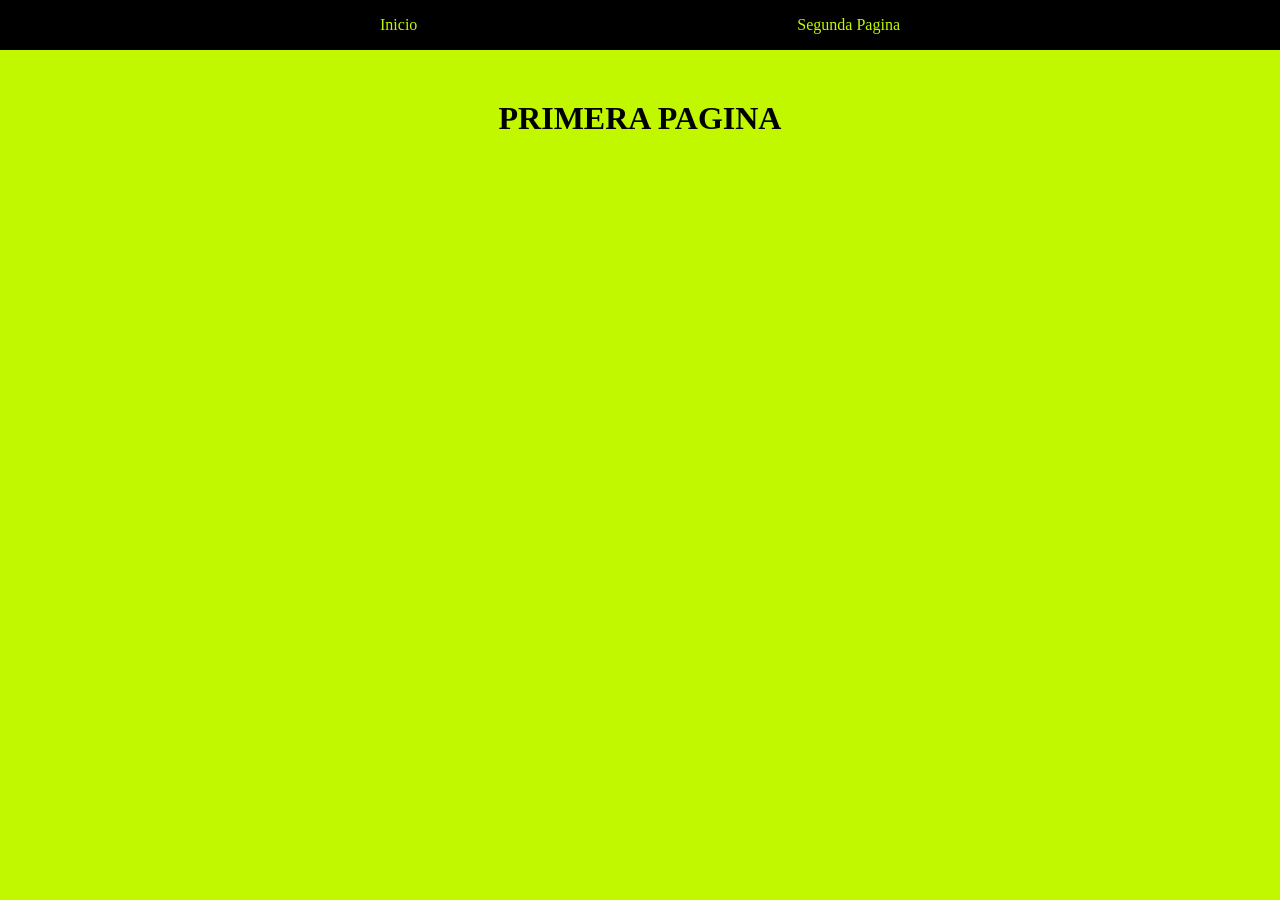
==== Eliminar/pagina1.html @ 25ac7c38 "Add files via upload" ====
<!DOCTYPE html>
<html lang="en">
  <head>
    <meta charset="UTF-8" />
    <meta name="viewport" content="width=device-width, initial-scale=1.0" />
    <title>Pagina1</title>
    <link rel="stylesheet" href="style.css" />
  </head>
  <body>
    <nav class="nav">
      <div class="lista">
        <ul class="ul">
          <li><a href="index.html" class="list-nav">Inicio</a></li>
          <li><a href="pagina2.html" class="list-nav">Segunda Pagina</a></li>
        </ul>
      </div>
    </nav>
    <main>
      <h1>PRIMERA PAGINA</h1>
    </main>
  </body>
</html>
---- Eliminar/style.css ----
* {
  padding: 0px;
  margin: 0px;
}
body {
  background-color: #c1f800;
  display: flex;
  flex-direction: column;
  min-height: 100vh;
}
nav {
  display: flex;
  align-items: center;
  width: 100%;
  height: 50px;
  background-color: rgb(0, 0, 0);
}
.lista {
  display: flex;
  width: 100%;
}
.ul {
  display: flex;
  justify-content: space-evenly;
  align-items: center;
  list-style: none;
  width: 100%;
}
.list-nav {
  text-decoration: none;
  color: #c1f800;
}
main {
  flex: 1;
  display: flex;
  justify-content: center;
  margin-top: 50px;
}
footer {
  display: flex;
  width: 100%;
  height: 200px;
  background-color: gray;
  text-align: center;
  margin-top: auto;
}
.container-footer {
  display: flex;
  flex: 1; /* Cada div ocupará la misma cantidad de espacio */
  align-items: center; /* Centrar verticalmente */
  justify-content: center; /* Centrar horizontalmente */
  vertical-align: middle;
  flex-direction: column;
}
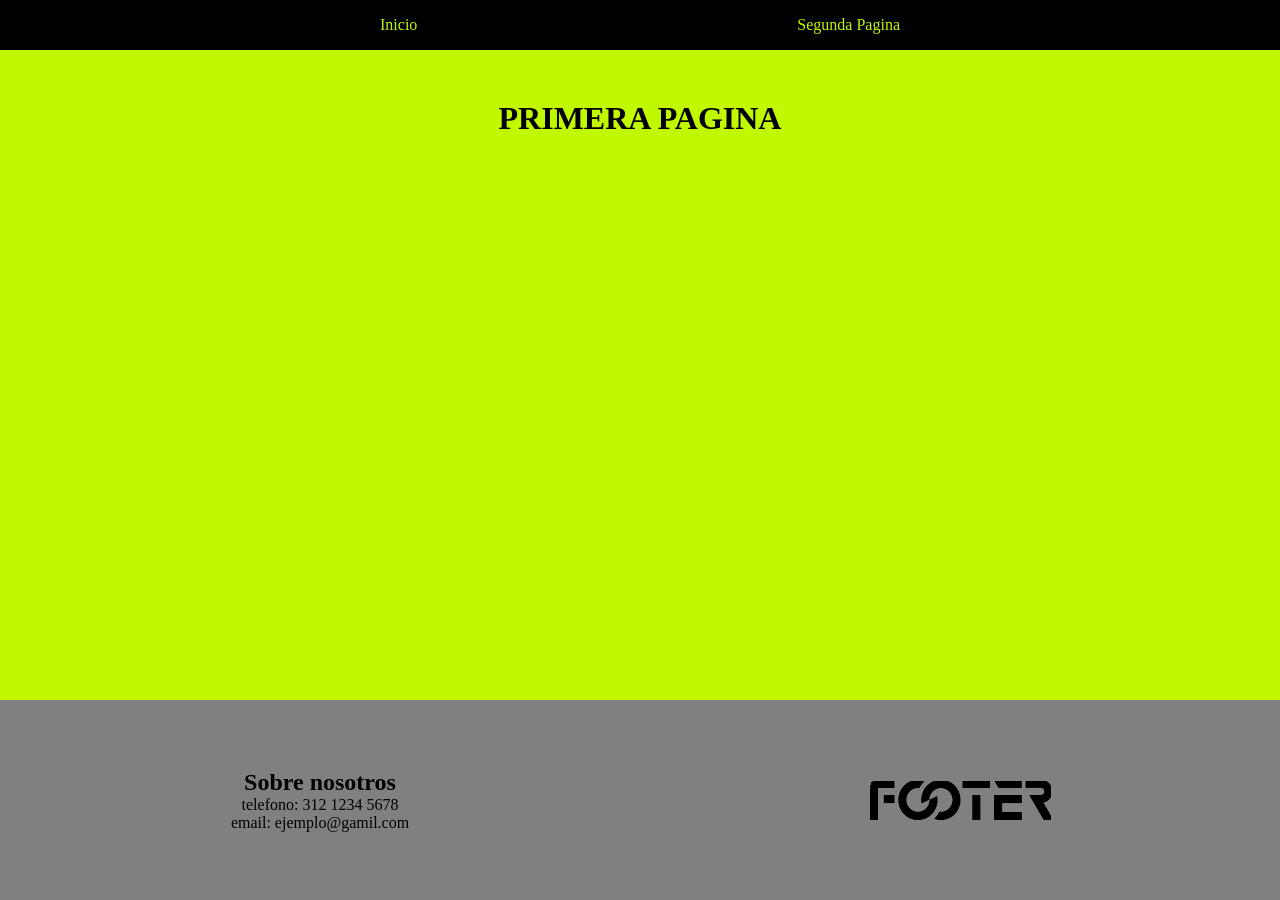
==== commit f71412c1: "Add files via upload" ====
--- a/Eliminar/pagina1.html
+++ b/Eliminar/pagina1.html
@@ -18,5 +18,15 @@
     <main>
       <h1>PRIMERA PAGINA</h1>
     </main>
+    <footer>
+        <div class="container-footer">
+          <h2>Sobre nosotros</h2>
+          <p>telefono: 312 1234 5678</p>
+          <p>email: ejemplo@gamil.com</p>
+        </div>
+        <div class="container-footer">
+          <img src="img/images-removebg-preview.png" alt="" />
+        </div>
+      </footer>
   </body>
 </html>
